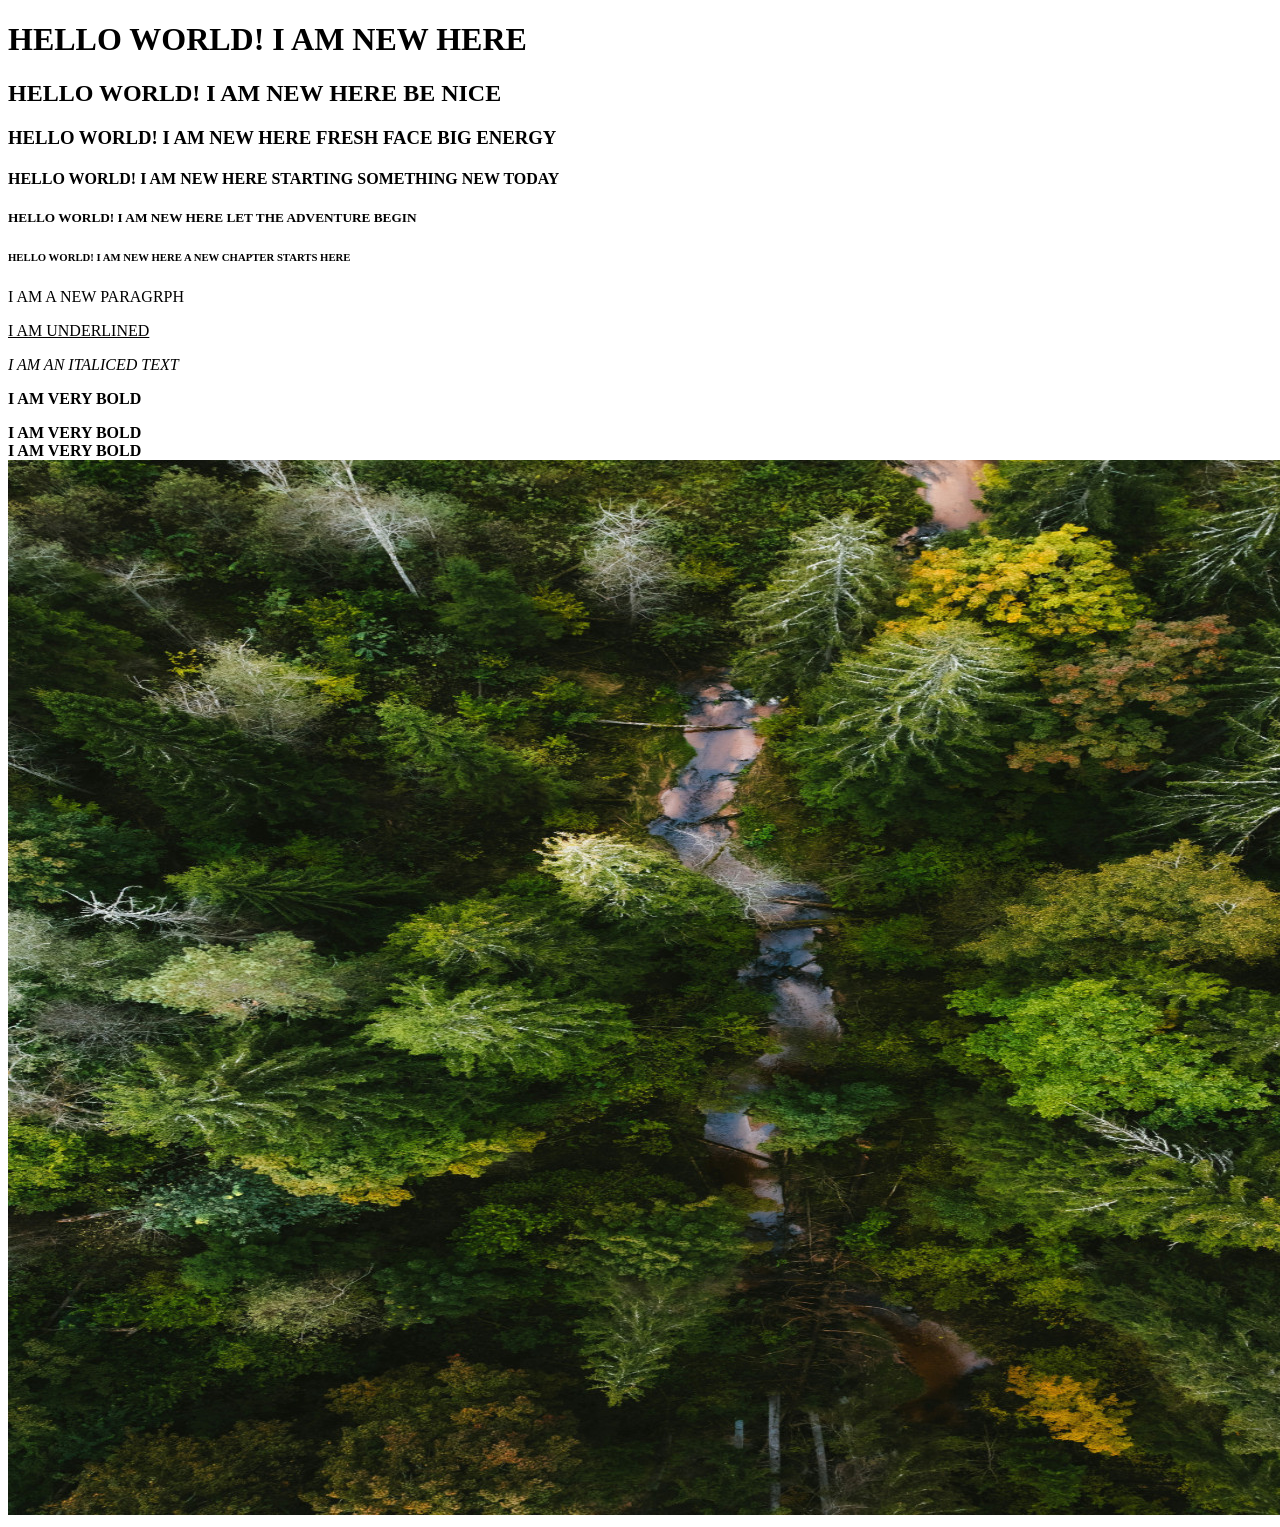
==== index.html @ a9b8b93c "third upload" ====
<!DOCTYPE html>
<html>
    <head>
        <title>TANIUM</title>
        <meta name="description" content="welcome to my first website">
        <meta name="keywords" content="second , website">
        <meta name="author" content="romola">
        <meta name="generator" content="romola tools">
        <meta http-equiv="refresh" content="">
        <link rel="shortcut icon" href="images/tanium.png" type="image/x-icon">
        <link rel="stylesheet" href="css/index.css" type="text/css" media="all">
        <script src="js/index.js" text="javascript"></script>
    </head>
    <body>
        <h1 class="rom">HELLO WORLD! I AM NEW HERE</h1>
        <h2 class="rl">HELLO WORLD! I AM NEW HERE BE NICE</h2>
        <h3 class="rom">HELLO WORLD! I AM NEW HERE FRESH FACE BIG ENERGY</h3>
        <h4 class="rl">HELLO WORLD! I AM NEW HERE STARTING SOMETHING NEW TODAY</h4>
        <h5 class="rom">HELLO WORLD! I AM NEW HERE LET THE ADVENTURE BEGIN</h5>
        <h6 class="rl">HELLO WORLD! I AM NEW HERE A NEW CHAPTER STARTS HERE</h6>

        <p class="rm">I AM A NEW PARAGRPH </p>
        <p class="rm"><u>I AM UNDERLINED</u></p> 
        <p class="rm"><I>I AM AN ITALICED TEXT</I></p>
        <p class="rm"><b>I AM VERY BOLD</b></p>
        <b class="rm">I AM VERY BOLD</b><br>
        <b class="rm">I AM VERY BOLD</b>
        <img src="images/tress.jpg" alt=""

    </body>
</html>
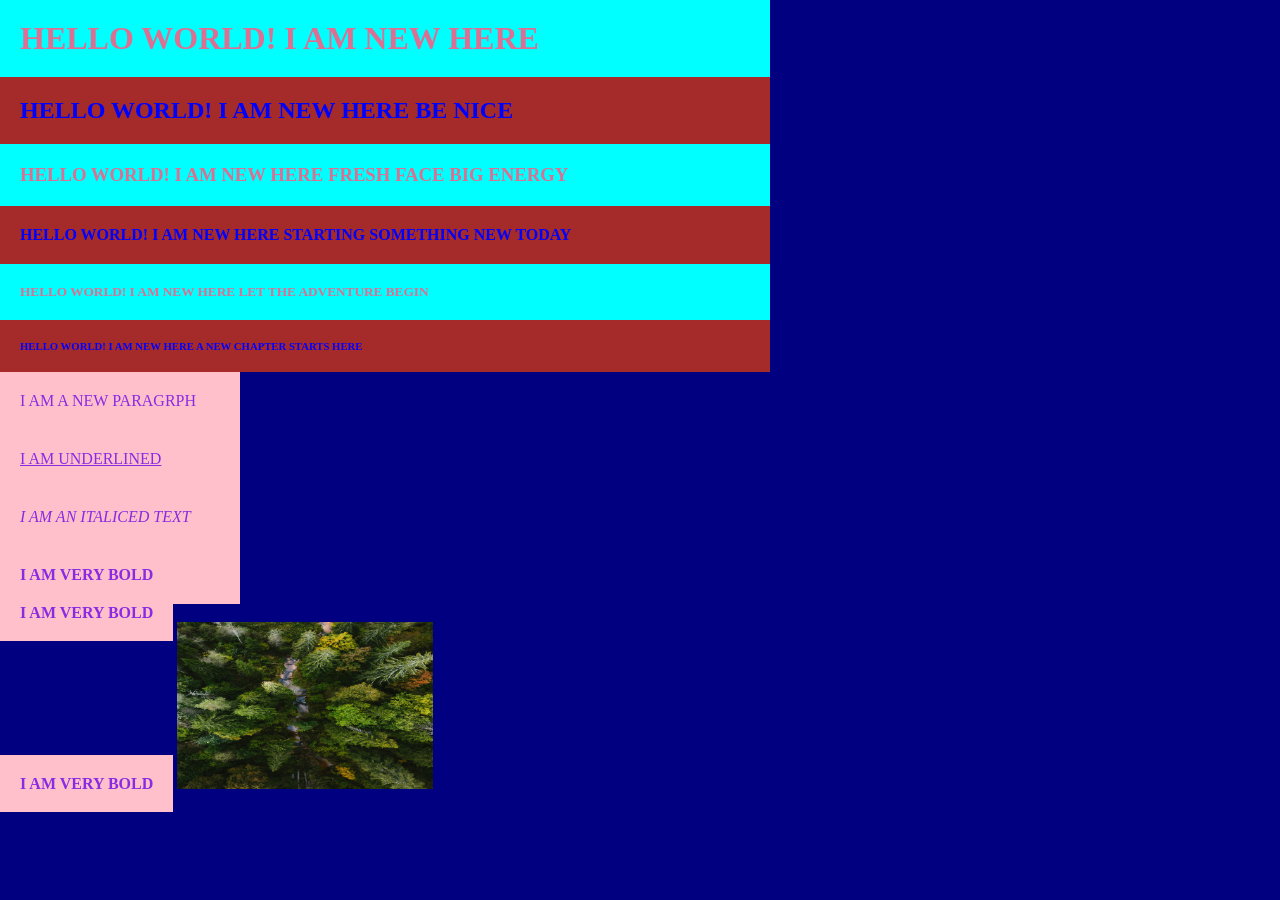
==== commit 1cd6f890: "third upload" ====
--- a/index.html
+++ b/index.html
@@ -25,7 +25,8 @@
         <p class="rm"><b>I AM VERY BOLD</b></p>
         <b class="rm">I AM VERY BOLD</b><br>
         <b class="rm">I AM VERY BOLD</b>
-        <img src="images/tress.jpg" alt=""
+        <img src="images/tress.jpg" alt="tree picture" class="image-log" id="img-place">
+        
 
     </body>
 </html>
--- a/css/index.css
+++ b/css/index.css
@@ -0,0 +1,60 @@
+*{
+    /**
+    margin-top: 0pt;
+    margin-bottom: 0pt;
+    margin-right: 0pt;
+    margin-left: 0pt;**/
+    margin: 0pt;
+}
+.mt{
+   margin-top:20 pt; 
+}
+.mb{
+    margin-bottom:20 pt;
+}
+.ml{
+   margin-left:20 pt; 
+}
+.mr{
+    margin-right:20 pt;
+} 
+body{
+    background-color: navy;color: black;
+}
+.rom{
+    background-color: aqua;color: palevioletred;
+     /**
+    padding-top: 40px;
+    padding-bottom: 40px;
+    padding-right: 40px;
+    padding-left: 40px;**/
+    padding: 20px;
+    width: 730px;
+}
+.rl{
+    background-color: brown;color: blue;
+     /**
+    padding-top: 40px;
+    padding-bottom: 40px;
+    padding-right: 40px;
+    padding-left: 40px;**/
+    padding: 20px;
+    width: 730px; 
+}
+.rm{
+    background-color: pink;color: blueviolet;
+    /**
+    padding-top: 40px;
+    padding-bottom: 40px;
+    padding-right: 40px;
+    padding-left: 40px;**/
+    padding: 20px;
+    width: 200px; 
+}
+.image-log{
+    width: 20%;
+}
+#img-place{
+    height: 50%;
+}
+
